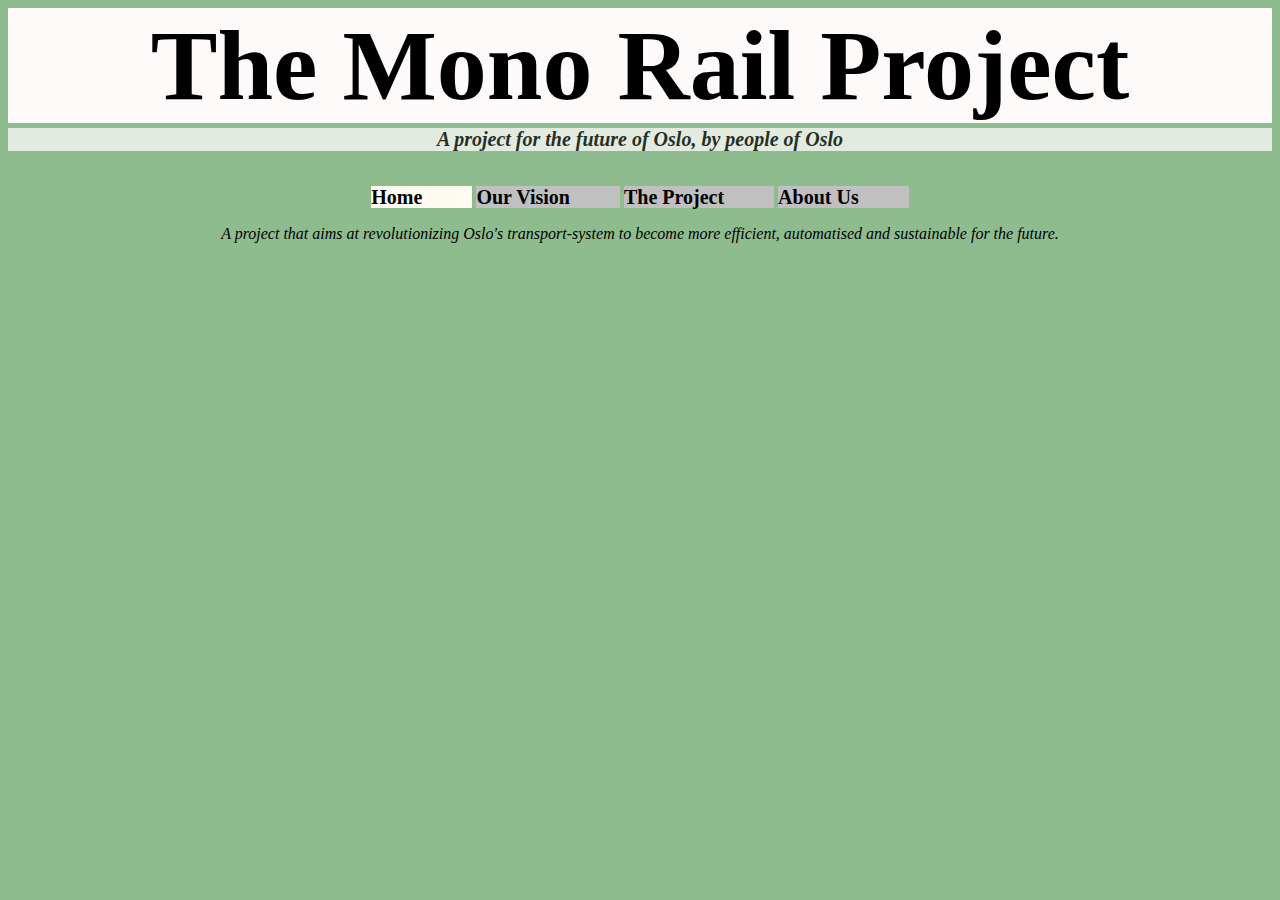
==== index.html @ 60ce7fff "Add files via upload" ====
﻿<!Doctype html>

<html>

  <head>
  <link rel = "stylesheet" type = "text/css" href = "stylesheet.css"/>
  <title>The Mono Rail Project</title>
  </head>

  <body>
    <div>
      <h1 class="title">The Mono Rail Project</h1>
      <h3 class="description"><em>A project for the future of Oslo, by people of Oslo</em></h3>
    </div>
    <div class="navbar">
      <a class="active" href="#home">Home</a>
      <a href="#ourvision">Our Vision</a>
      <a href="#project">The Project</a>
      <a href="#about">About Us</a>
    </div>
    <div>
      <p class="fronttext"><em>A project that aims at revolutionizing Oslo's transport-system to become more efficient, automatised and sustainable for the future.</em></p>  
    </div>
  </body>


</html>
---- stylesheet.css ----
﻿.title {
text-align: center;
font-family: Garamond;
font-size: 100px;
padding: 0px;
margin: 0px;
background-color: Snow;
}

body {
background-color: DarkSeaGreen;
}

.description {
text-align: center;
font-size: 20px;
opacity: 0.75;
position: relative;
top: -15px;
background-color: Snow;
}

.navbar {
text-align: center;
}
.navbar a {
font-family: Garamond;
font-size: 20px;
font-weight: bold;
text-align: right;
padding-right: 50px;
background-color: Silver;
color: Black;
text-decoration: none;
}

.navbar a:hover {
background-color: FloralWhite;
color: Black;
}

.navbar a.active {
background-color: FloralWhite;
}

.fronttext {
text-align: center;
background-image: url("http://metromanila.politics.com.ph/wp-content/uploads/2018/05/monorail.jpg");
background-repeat:no-repeat;
align: center;
}

.image {
display: block;
margin-left: auto;
margin-right: auto;
padding-top: 50px;

}
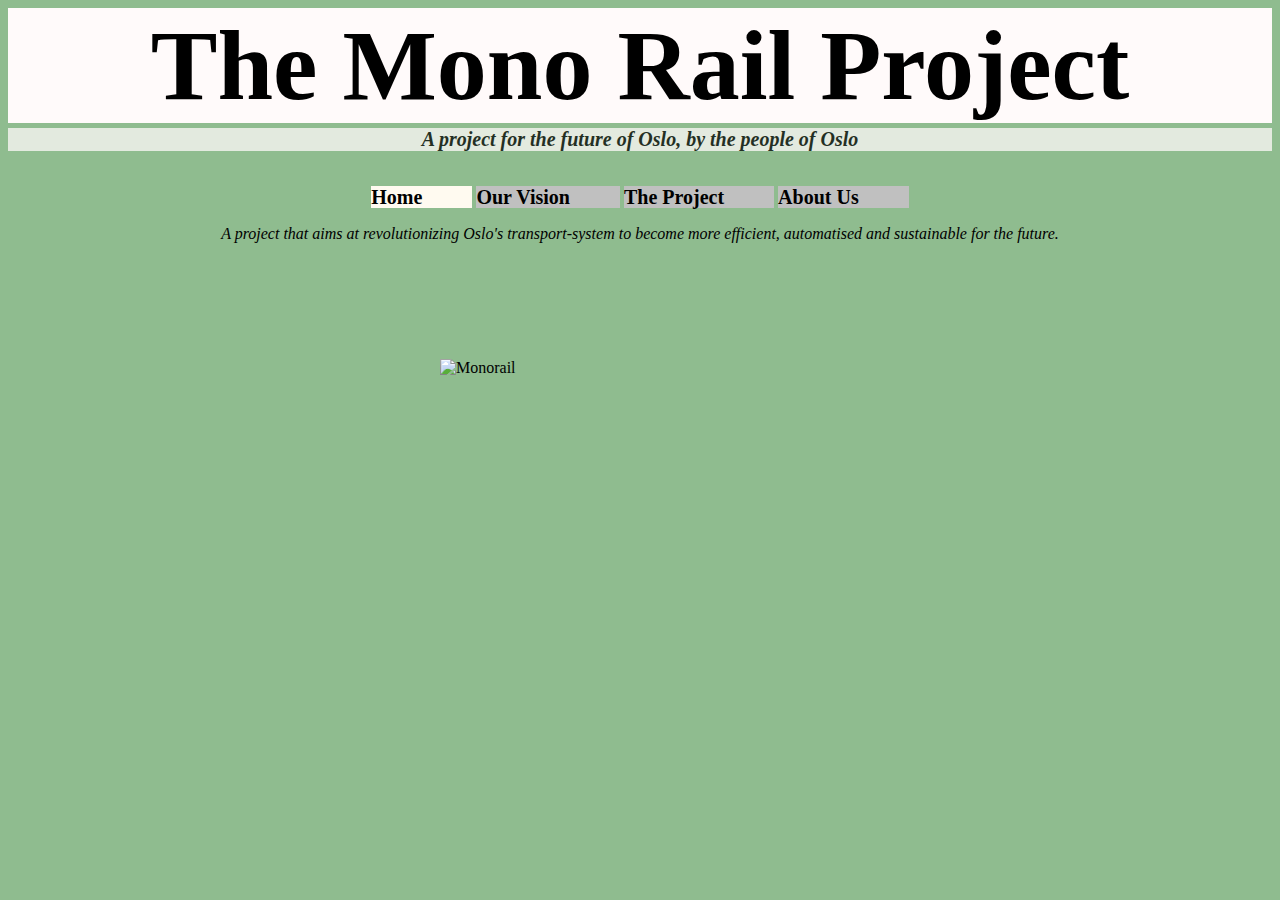
==== commit 0c6397a3: "store endringer" ====
--- a/index.html
+++ b/index.html
@@ -4,24 +4,31 @@
 
   <head>
   <link rel = "stylesheet" type = "text/css" href = "stylesheet.css"/>
+  <meta charset = "UTF-8">
   <title>The Mono Rail Project</title>
   </head>
 
   <body>
     <div>
       <h1 class="title">The Mono Rail Project</h1>
-      <h3 class="description"><em>A project for the future of Oslo, by people of Oslo</em></h3>
+      <h3 class="description"><em>A project for the future of Oslo, by the people of Oslo</em></h3>
     </div>
     <div class="navbar">
       <a class="active" href="#home">Home</a>
-      <a href="#ourvision">Our Vision</a>
-      <a href="#project">The Project</a>
-      <a href="#about">About Us</a>
+      <a href="Ourvision.html" target="_self">Our Vision</a>
+      <a href="prosject.html" target="_self">The Project</a>
+      <a href="Omoss.html" target="_self">About Us</a>
     </div>
     <div>
-      <p class="fronttext"><em>A project that aims at revolutionizing Oslo's transport-system to become more efficient, automatised and sustainable for the future.</em></p>  
+      <p class="fronttext"><em>A project that aims at revolutionizing Oslo's transport-system to become more efficient, automatised and sustainable for the future.</em></p>
+
+      
     </div>
   </body>
+
+  <footer>
+   <img class="footerimg" src="https://img.caixin.com/2016-12-23/1482472288511726.jpg" alt="Monorail" style="width:400px;height:300px;">
+  </footer>
 
 
 </html>
--- a/stylesheet.css
+++ b/stylesheet.css
@@ -45,9 +45,6 @@
 
 .fronttext {
 text-align: center;
-background-image: url("http://metromanila.politics.com.ph/wp-content/uploads/2018/05/monorail.jpg");
-background-repeat:no-repeat;
-align: center;
 }
 
 .image {
@@ -56,4 +53,14 @@
 margin-right: auto;
 padding-top: 50px;
 
+
 }
+
+footer{
+padding:100px;
+}
+.footerimg {
+display: block;
+margin-left: auto;
+margin-right: auto;
+}
